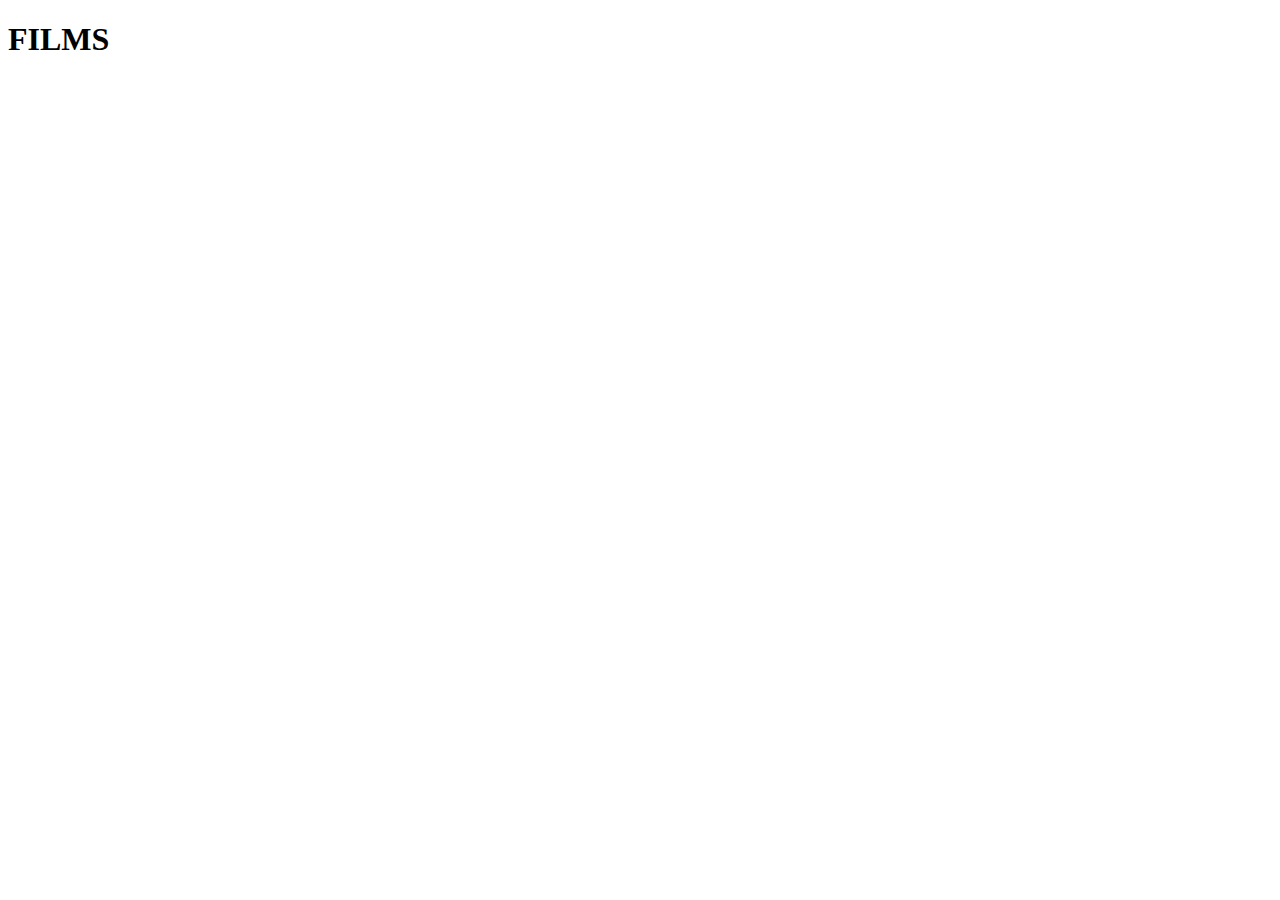
==== films.html @ 3b3e4e64 "fichier" ====
<!DOCTYPE html>
<html lang="en">
<head>
    <meta charset="UTF-8">
    <meta http-equiv="X-UA-Compatible" content="IE=edge">
    <meta name="viewport" content="width=device-width, initial-scale=1.0">
    <script src="../starwars/js/films.js"defer></script>
    <title>Films STARS WARS</title>
</head>
<body>
    <section id="section">

        <h1>FILMS</h1>

        <div id="megaBox"></div>
        
        <div class="box" id="box">
            <h2></h2>

            <div class="data_base" id="data_base">
            
            </div>
            <div class="data_second" id="data_second">

            </div>
            <div class="data_three" id="data_three">

            </div>


        </div>
    </section>
    
</body>
</html>
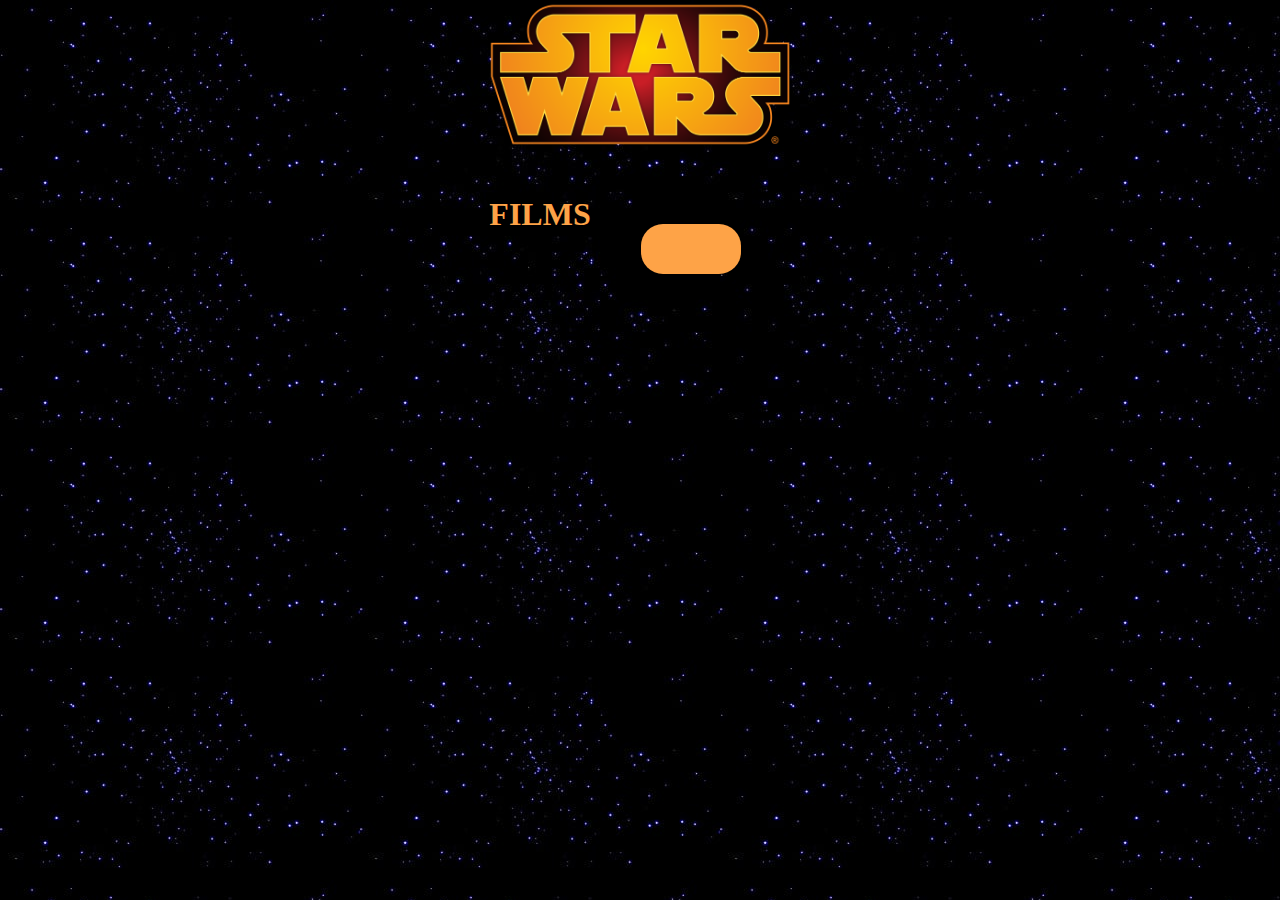
==== commit 6e1a85c1: "add style" ====
--- a/films.html
+++ b/films.html
@@ -6,30 +6,29 @@
     <meta name="viewport" content="width=device-width, initial-scale=1.0">
     <script src="../starwars/js/films.js"defer></script>
     <title>Films STARS WARS</title>
+    <link rel="stylesheet" href="css/normalize.css">
+    <link rel="stylesheet" href="./css/style.css">
 </head>
 <body>
-    <section id="section">
-
-        <h1>FILMS</h1>
-
-        <div id="megaBox"></div>
-        
-        <div class="box" id="box">
-            <h2></h2>
-
-            <div class="data_base" id="data_base">
-            
+    <header>
+        <a href="index.html"><img src="assets/star_wars_logo_PNG5.png" alt="" class="logo"></a>
+    </header>
+    <div class="container">
+        <section id="section">
+            <h1>FILMS</h1>
+            <div id="megaBox"></div>            
+            <div class="box" id="box">
+                <h2></h2>
+                <div class="data_base" id="data_base">
+                </div>
+                <div class="data_second" id="data_second">
+                </div>
+                <div class="data_three" id="data_three">
+                </div>
             </div>
-            <div class="data_second" id="data_second">
-
-            </div>
-            <div class="data_three" id="data_three">
-
-            </div>
-
-
-        </div>
-    </section>
+        </section>
+    </div>
+    
     
 </body>
 </html>--- a/css/style.css
+++ b/css/style.css
@@ -0,0 +1,90 @@
+body {
+   background: url('../assets/background.jpg');
+}
+
+header {
+    text-align: center; 
+    display: flex;
+    justify-content: center;
+    margin-bottom: 20px;
+}
+
+
+
+.logo {
+    height: 150px;
+}
+
+.container {
+    width: 80%;
+    margin: auto;
+}
+
+#section
+{
+    display : flex;
+    flex-wrap: wrap;
+    justify-content: center;
+
+}
+
+h1 {
+    color: #fea347;
+}
+
+#box, #data_base,
+#data_second,
+ #data_three 
+{
+    background-color: #fea347;
+    border-radius: 22px;
+    margin: 50px;
+    text-align: center;
+   
+}
+
+.card_index {
+    width: 300px;
+    height: 250px;
+    border-radius: 12px;
+    background-color: #fea347;
+    margin: 20px;
+    /* padding: 10px; */
+    text-align: center;
+    display: flex;
+    flex-direction: column;
+    justify-content: flex-end;
+}
+
+.card_index h2 {
+
+    height: 100%;
+    width: 100%;
+}
+
+.card_index  img {
+    height: 100%;
+    width: 100%;
+    border-radius: 0px 0px 12px 12px;
+}
+
+
+
+/* Section Vehicles */
+
+.vehiSection {
+    display: flex;
+    flex-direction: column;
+}
+
+.title {
+    cursor: pointer;
+}
+
+.data_base_vehicles {
+    display: none;
+}
+
+.active{
+    display: block;
+}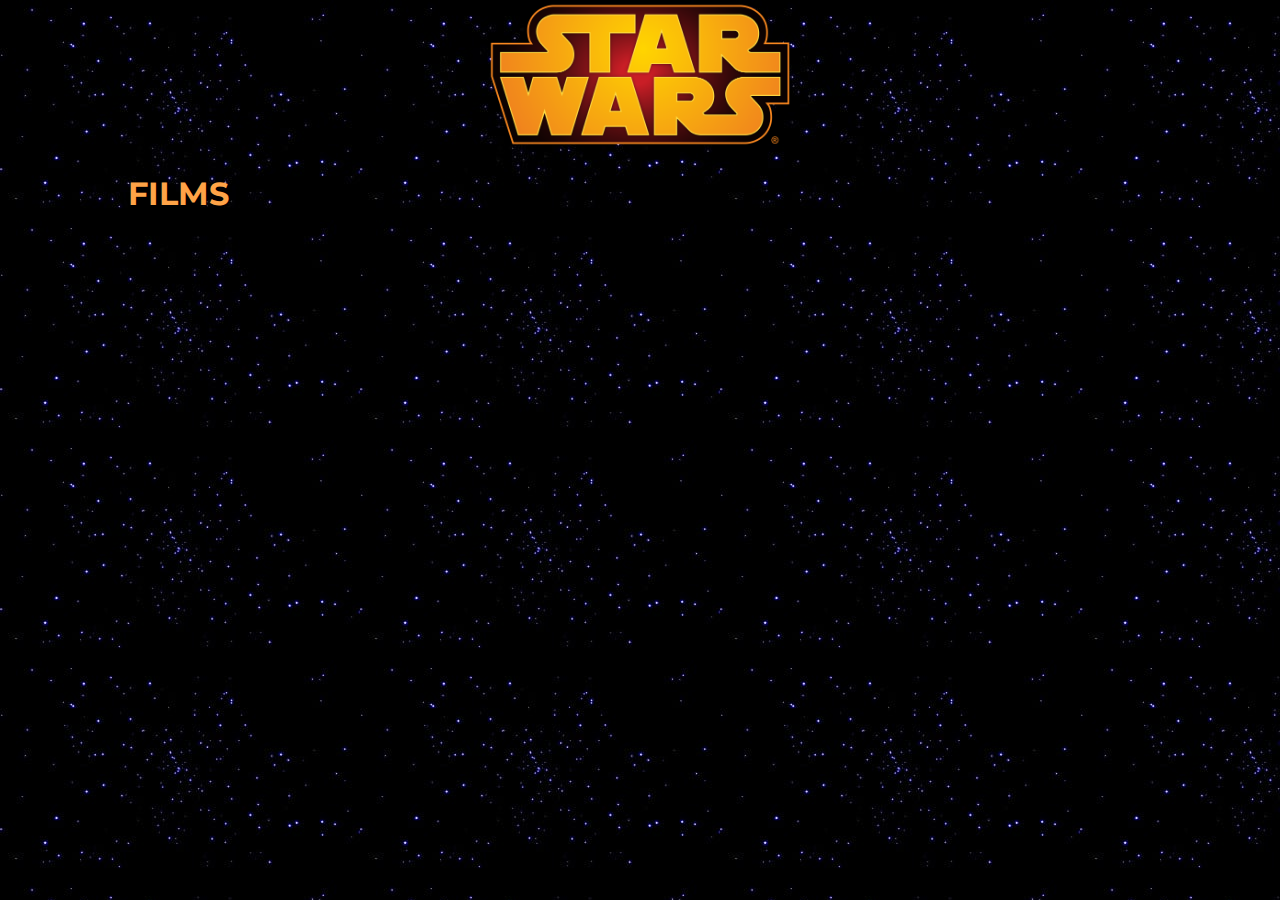
==== commit 5cce010b: "mise en place de css v2" ====
--- a/films.html
+++ b/films.html
@@ -14,18 +14,9 @@
         <a href="index.html"><img src="assets/star_wars_logo_PNG5.png" alt="" class="logo"></a>
     </header>
     <div class="container">
-        <section id="section">
-            <h1>FILMS</h1>
-            <div id="megaBox"></div>            
-            <div class="box" id="box">
-                <h2></h2>
-                <div class="data_base" id="data_base">
-                </div>
-                <div class="data_second" id="data_second">
-                </div>
-                <div class="data_three" id="data_three">
-                </div>
-            </div>
+        <section >
+            <h1 class="titre">FILMS</h1>
+            <div id="megaBox"></div>
         </section>
     </div>
     
--- a/css/style.css
+++ b/css/style.css
@@ -1,5 +1,8 @@
+@import url('https://fonts.googleapis.com/css2?family=Montserrat:wght@100;200;300;400;600&display=swap');
+
 body {
    background: url('../assets/background.jpg');
+   font-family: 'Montserrat', sans-serif;
 }
 
 header {
@@ -25,14 +28,19 @@
     display : flex;
     flex-wrap: wrap;
     justify-content: center;
-
 }
 
-h1 {
+.top_section {
+    display: flex;
+    justify-content: space-between;
+    align-items: center;
+}
+
+.titre {
     color: #fea347;
 }
 
-#box, #data_base,
+/* #box, 
 #data_second,
  #data_three 
 {
@@ -41,7 +49,7 @@
     margin: 50px;
     text-align: center;
    
-}
+} */
 
 .card_index {
     width: 300px;
@@ -68,6 +76,19 @@
     border-radius: 0px 0px 12px 12px;
 }
 
+.box {
+    background-color: #fea347;
+    border-radius: 22px;
+    margin: 10px;
+    text-align: center;
+    padding: 5px;
+}
+
+.data_base {
+    margin: 10px;
+    text-align: justify;
+
+}
 
 
 /* Section Vehicles */
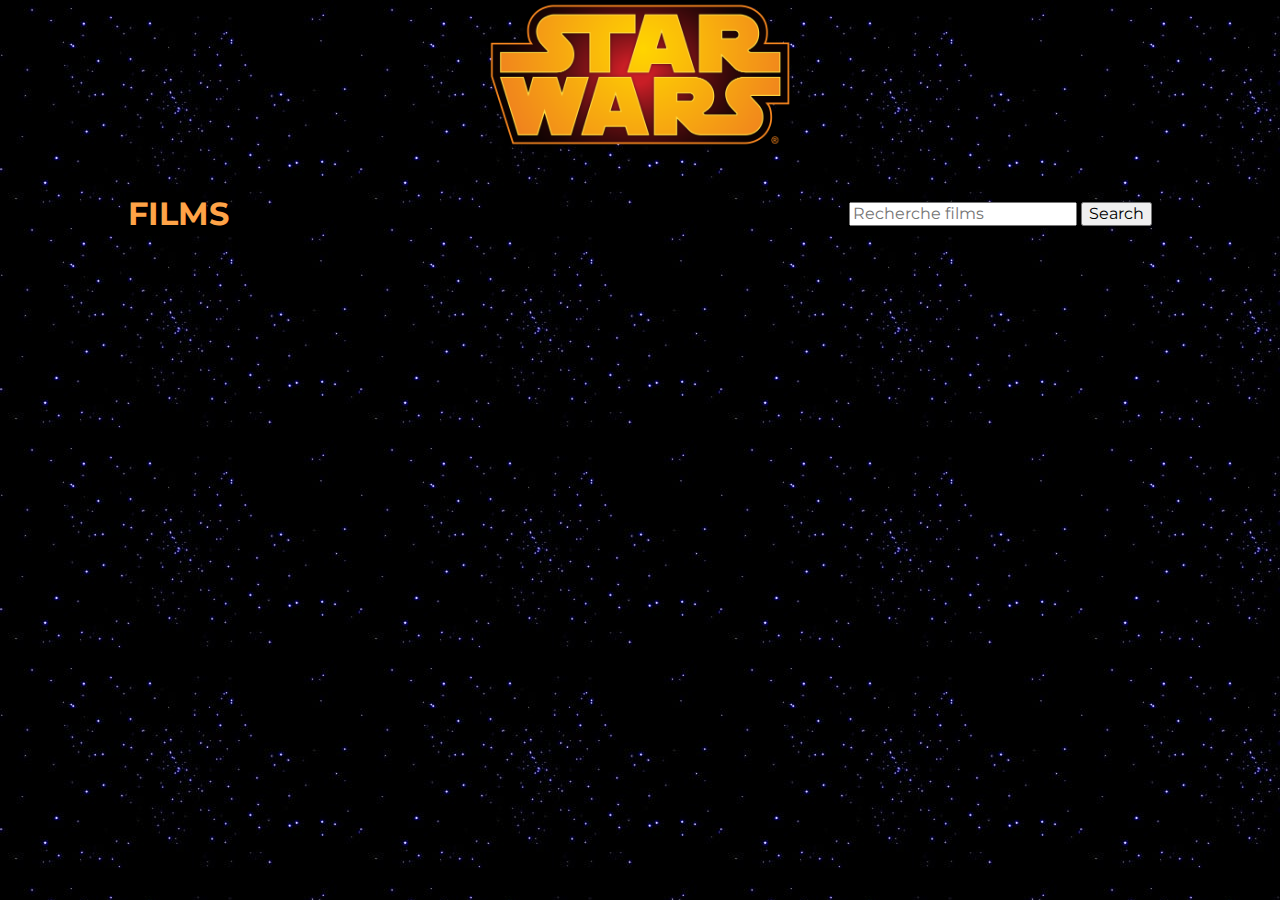
==== commit cb1565ae: "mise en place du css v4" ====
--- a/films.html
+++ b/films.html
@@ -4,10 +4,11 @@
     <meta charset="UTF-8">
     <meta http-equiv="X-UA-Compatible" content="IE=edge">
     <meta name="viewport" content="width=device-width, initial-scale=1.0">
-    <script src="../starwars/js/films.js"defer></script>
     <title>Films STARS WARS</title>
     <link rel="stylesheet" href="css/normalize.css">
     <link rel="stylesheet" href="./css/style.css">
+    <script src="./js/films.js"defer></script>
+
 </head>
 <body>
     <header>
@@ -15,7 +16,13 @@
     </header>
     <div class="container">
         <section >
-            <h1 class="titre">FILMS</h1>
+            <div class="top_section">
+                <h1 class="titre">FILMS</h1>
+                <div class="input">
+                    <input type="text" value="" id="searchBar" placeholder="Recherche films">
+                    <button id="search" class="button"> Search </button>
+                </div>
+            </div>
             <div id="megaBox"></div>
         </section>
     </div>
--- a/css/style.css
+++ b/css/style.css
@@ -87,7 +87,6 @@
 .data_base {
     margin: 10px;
     text-align: justify;
-
 }
 
 
@@ -100,9 +99,10 @@
 
 .title {
     cursor: pointer;
+    text-align: center;
 }
 
-.data_base_vehicles {
+.data_base_vehicles, .data_base_films {
     display: none;
 }
 
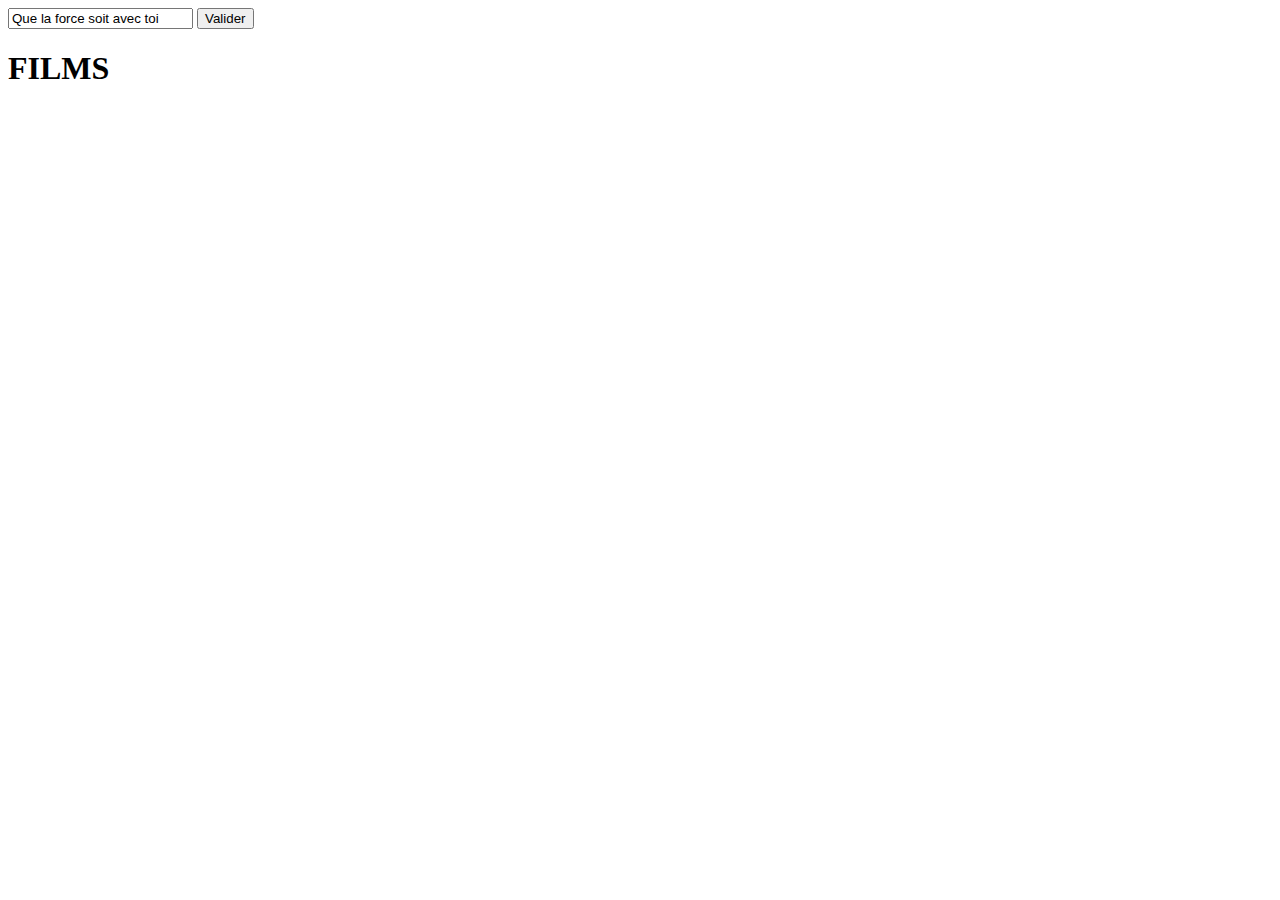
==== commit 676f5225: "yo" ====
--- a/films.html
+++ b/films.html
@@ -4,29 +4,21 @@
     <meta charset="UTF-8">
     <meta http-equiv="X-UA-Compatible" content="IE=edge">
     <meta name="viewport" content="width=device-width, initial-scale=1.0">
+    <link rel="stylesheet" href="../starwars/css/style.css">
+    <script src="../starwars/js/films.js"defer></script>
     <title>Films STARS WARS</title>
-    <link rel="stylesheet" href="css/normalize.css">
-    <link rel="stylesheet" href="./css/style.css">
-    <script src="./js/films.js"defer></script>
-
 </head>
 <body>
-    <header>
-        <a href="index.html"><img src="assets/star_wars_logo_PNG5.png" alt="" class="logo"></a>
-    </header>
-    <div class="container">
-        <section >
-            <div class="top_section">
-                <h1 class="titre">FILMS</h1>
-                <div class="input">
-                    <input type="text" value="" id="searchBar" placeholder="Recherche films">
-                    <button id="search" class="button"> Search </button>
-                </div>
-            </div>
-            <div id="megaBox"></div>
-        </section>
-    </div>
-    
+    <section id="section">
+       
+        <input type="text" value="Que la force soit avec toi" id="searchBar">
+        <input type="button" value="Valider" id="search">
+
+        <h1>FILMS</h1>
+
+        <div id="megaBox"></div>
+        
+    </section>
     
 </body>
 </html>